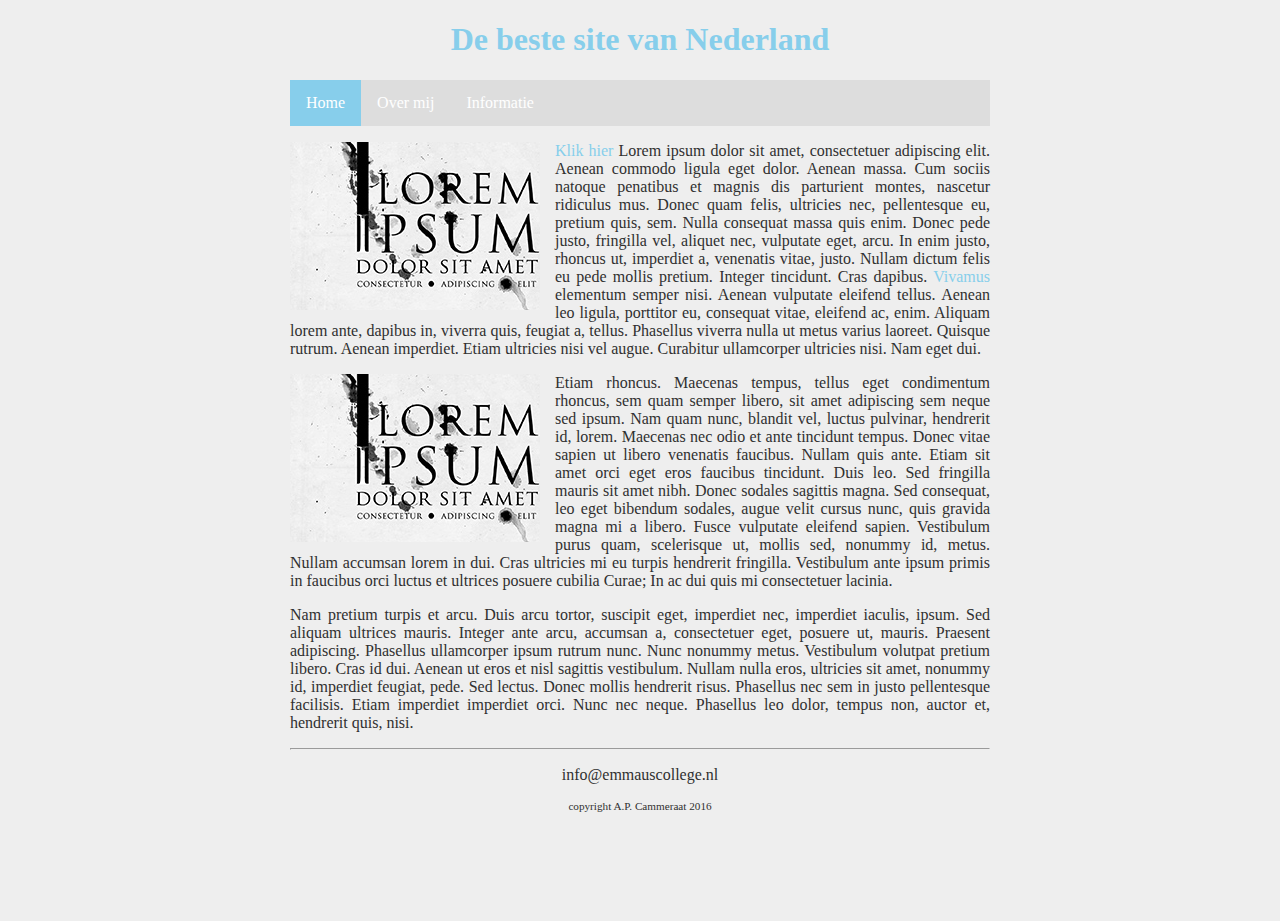
==== index.html @ 2aca532b "Initial commit" ====
<!DOCTYPE html>

<html>

    <head>
        <link rel="stylesheet" href="style.css">
        <title>Dit is een eenvoudige website</title>
    </head>
    
    <body>
        <main>
            <header>
                <h1 id="hoofdtitel" class="belangrijk">De beste site van Nederland</h1>
            </header>
            
            <nav>
                <ul>
                    <li><a class="active" href="index.html">Home</a></li>
                    <li><a href="overmij.html">Over mij</a></li>
                    <li><a href="info.html">Informatie</a></li>
                </ul>
            </nav>
            
            <article>
                <p><img class="zweefLinks" src="afbeeldingen/loremipsum.jpg">
                <a href="http://nu.nl">Klik hier</a> Lorem ipsum dolor sit amet, consectetuer adipiscing elit. Aenean commodo ligula eget dolor. Aenean massa. Cum sociis natoque penatibus et magnis dis parturient montes, nascetur ridiculus mus. Donec quam felis, ultricies nec, pellentesque eu, pretium quis, sem. Nulla consequat massa quis enim. Donec pede justo, fringilla vel, aliquet nec, vulputate eget, arcu. In enim justo, rhoncus ut, imperdiet a, venenatis vitae, justo. Nullam dictum felis eu pede mollis pretium. Integer tincidunt. Cras dapibus. <a href="http://www.encyclo.nl/begrip/dum%20vivimus%20vivamus">Vivamus</a> elementum semper nisi. Aenean vulputate eleifend tellus. Aenean leo ligula, porttitor eu, consequat vitae, eleifend ac, enim. Aliquam lorem ante, dapibus in, viverra quis, feugiat a, tellus. Phasellus viverra nulla ut metus varius laoreet. Quisque rutrum. Aenean imperdiet. Etiam ultricies nisi vel augue. Curabitur ullamcorper ultricies nisi. Nam eget dui.</p>
                <p><img class="zweefLinks" src="afbeeldingen/loremipsum.jpg">Etiam rhoncus. Maecenas tempus, tellus eget condimentum rhoncus, sem quam semper libero, sit amet adipiscing sem neque sed ipsum. Nam quam nunc, blandit vel, luctus pulvinar, hendrerit id, lorem. Maecenas nec odio et ante tincidunt tempus. Donec vitae sapien ut libero venenatis faucibus. Nullam quis ante. Etiam sit amet orci eget eros faucibus tincidunt. Duis leo. Sed fringilla mauris sit amet nibh. Donec sodales sagittis magna. Sed consequat, leo eget bibendum sodales, augue velit cursus nunc, quis gravida magna mi a libero. Fusce vulputate eleifend sapien. Vestibulum purus quam, scelerisque ut, mollis sed, nonummy id, metus. Nullam accumsan lorem in dui. Cras ultricies mi eu turpis hendrerit fringilla. Vestibulum ante ipsum primis in faucibus orci luctus et ultrices posuere cubilia Curae; In ac dui quis mi consectetuer lacinia.</p>
                <p>Nam pretium turpis et arcu. Duis arcu tortor, suscipit eget, imperdiet nec, imperdiet iaculis, ipsum. Sed aliquam ultrices mauris. Integer ante arcu, accumsan a, consectetuer eget, posuere ut, mauris. Praesent adipiscing. Phasellus ullamcorper ipsum rutrum nunc. Nunc nonummy metus. Vestibulum volutpat pretium libero. Cras id dui. Aenean ut eros et nisl sagittis vestibulum. Nullam nulla eros, ultricies sit amet, nonummy id, imperdiet feugiat, pede. Sed lectus. Donec mollis hendrerit risus. Phasellus nec sem in justo pellentesque facilisis. Etiam imperdiet imperdiet orci. Nunc nec neque. Phasellus leo dolor, tempus non, auctor et, hendrerit quis, nisi.</p>
            </article>
        
            <footer>
                <hr/>
                <p>info@emmauscollege.nl</p>
                <p class="smalltext">copyright A.P. Cammeraat 2016</p>
            </footer>
        
        </main>
    
    </body>

</html>
---- style.css ----
/* Basislayout */

html, body {
    height: 100%;
    padding: 0;
    background-color: #EEEEEE;  
    
    color: #303030;
    font: Verdana, Arial, Sans-Serif;
}


main {
    margin: 0 auto;
    width: 700px;
    position: relative;
}


article {
    text-align: justify;
}


header {
    color: skyblue;
    text-align: center;
}


footer {
    text-align: center;
    padding-bottom: 10px;
}


/* specifieke stijlen */

img.zweefLinks {
    float: left;
    margin-right: 15px;
}

.smalltext {
    font-size: 0.7em;
}

a {
    color: skyblue;
    text-decoration: none;
}

a:hover {
    text-decoration: underline;
}


/* navigatiebalk */
nav ul {
    list-style-type: none;
    margin: auto;
    padding: 0;
    background-color: #dddddd;
    overflow: hidden;
}

nav ul li {
    float: left;
}

nav li a {
    display: block;
    color: white;
    text-align: center;
    padding: 14px 16px;
    text-decoration: none;
}

nav li a:hover {
    background-color: #aaaaaa;
}

nav li a.active {
    background-color: skyblue;
}
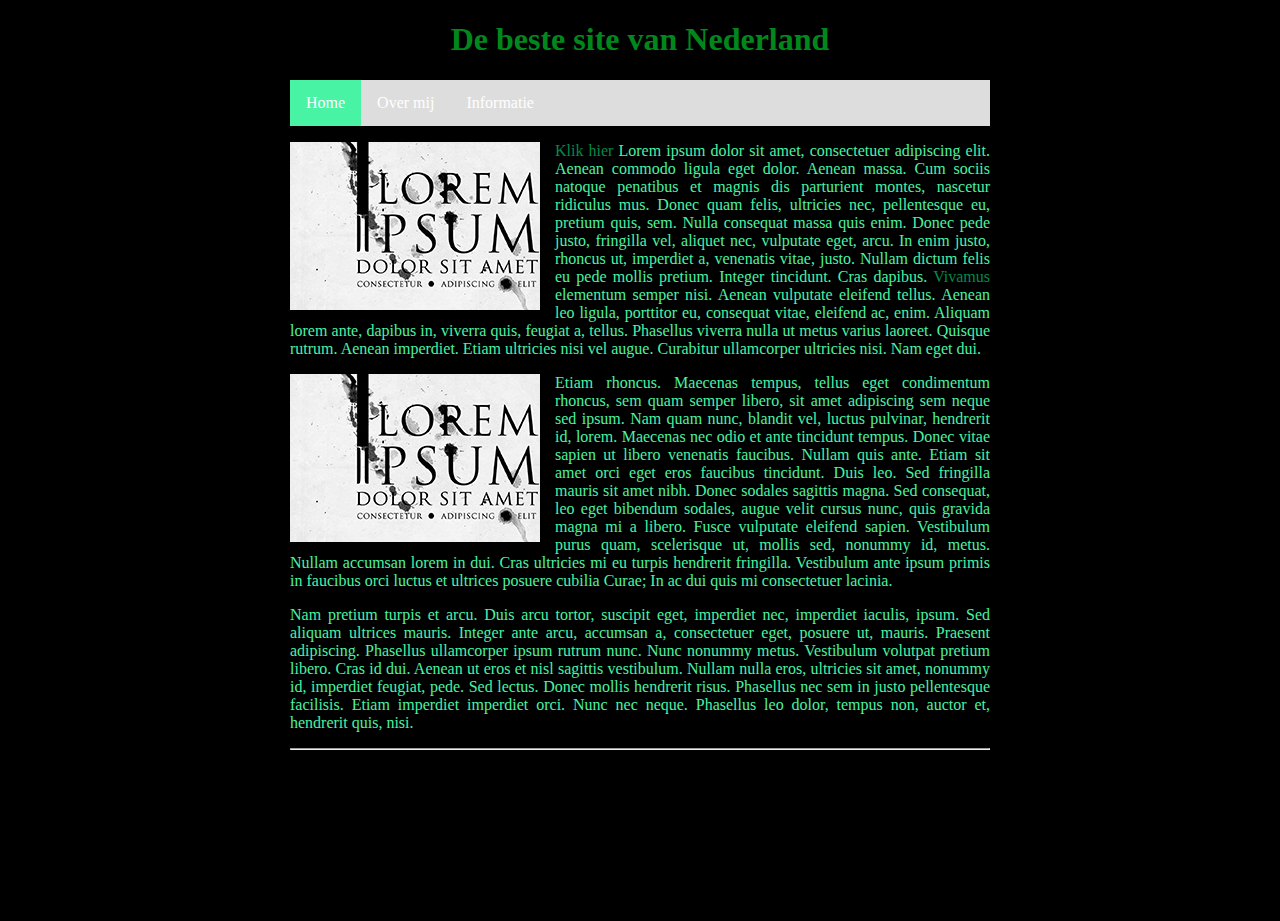
==== commit 06f4a959: "kleurtjes" ====
--- a/index.html
+++ b/index.html
@@ -4,7 +4,7 @@
 
     <head>
         <link rel="stylesheet" href="style.css">
-        <title>Dit is een eenvoudige website</title>
+        <title>Auto's</title>
     </head>
     
     <body>
--- a/style.css
+++ b/style.css
@@ -3,9 +3,9 @@
 html, body {
     height: 100%;
     padding: 0;
-    background-color: #EEEEEE;  
+    background-color: rgb(0,0,0);  
     
-    color: #303030;
+    color: rgb(black);
     font: Verdana, Arial, Sans-Serif;
 }
 
@@ -19,11 +19,12 @@
 
 article {
     text-align: justify;
+    color: rgb(72, 243, 163)
 }
 
 
 header {
-    color: skyblue;
+    color: rgb(0, 136, 29);
     text-align: center;
 }
 
@@ -46,7 +47,7 @@
 }
 
 a {
-    color: skyblue;
+    color: rgb(0, 139, 74);
     text-decoration: none;
 }
 
@@ -77,11 +78,11 @@
 }
 
 nav li a:hover {
-    background-color: #aaaaaa;
+    background-color: rgb(0,0,0);
 }
 
 nav li a.active {
-    background-color: skyblue;
+    background-color: rgb(72, 243, 163);
 }
 
 
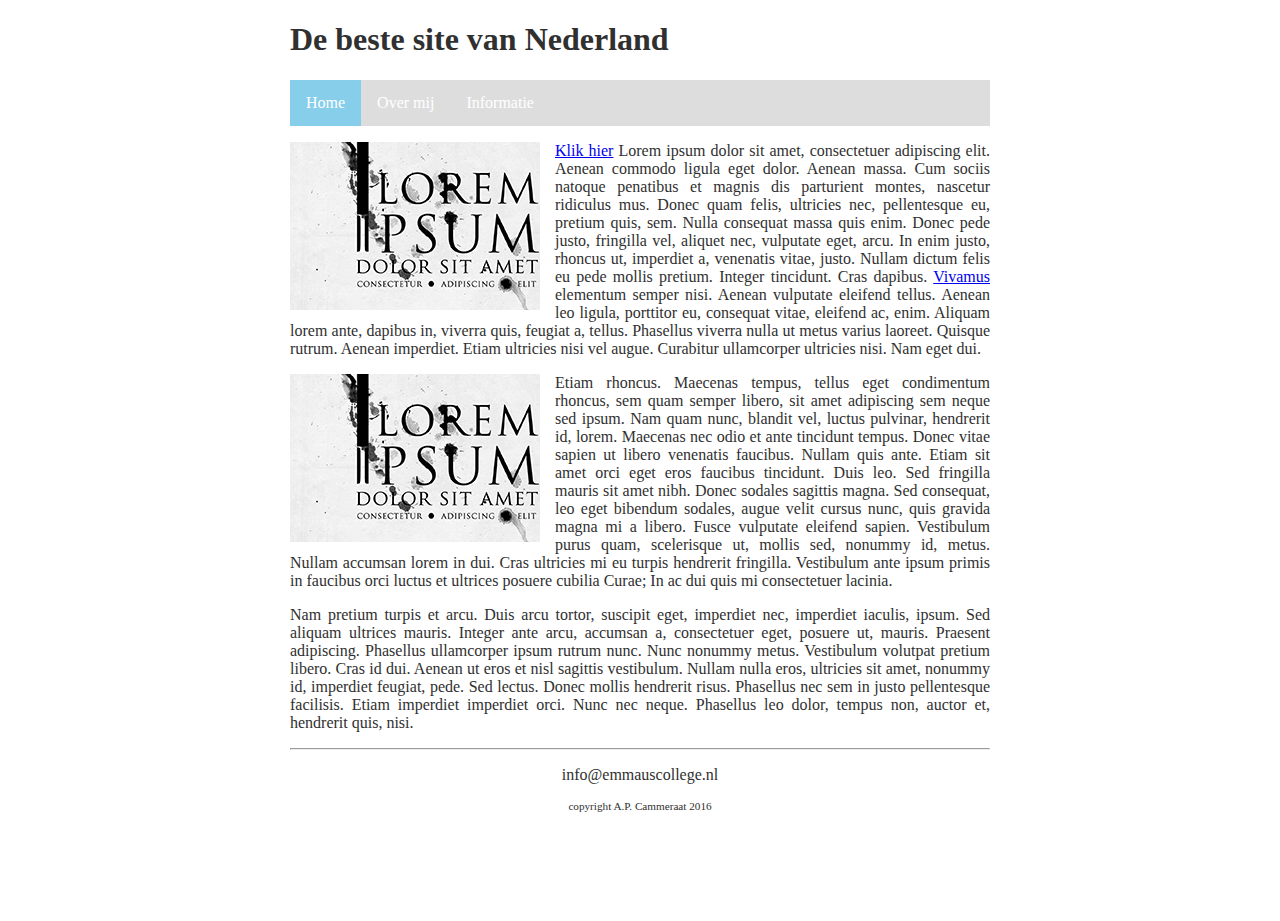
==== commit 6c1db989: "pushen lukt nu" ====
--- a/index.html
+++ b/index.html
@@ -4,7 +4,7 @@
 
     <head>
         <link rel="stylesheet" href="style.css">
-        <title>Auto's</title>
+        <title>Dit is een eenvoudige website</title>
     </head>
     
     <body>
--- a/style.css
+++ b/style.css
@@ -3,9 +3,15 @@
 html, body {
     height: 100%;
     padding: 0;
-    background-color: rgb(0,0,0);  
+<<<<<<< HEAD
+    background-color: rgb(0, 0, 0);  
     
     color: rgb(black);
+=======
+    background-color: #EEEEEE;  
+    
+    color: #303030;
+>>>>>>> ed75429a3bb6e36fc42049a4e80104fd98041217
     font: Verdana, Arial, Sans-Serif;
 }
 
@@ -19,12 +25,21 @@
 
 article {
     text-align: justify;
+<<<<<<< HEAD
     color: rgb(72, 243, 163)
+    
+    
+=======
+>>>>>>> ed75429a3bb6e36fc42049a4e80104fd98041217
 }
 
 
 header {
-    color: rgb(0, 136, 29);
+<<<<<<< HEAD
+    color: rgb(119, 167, 43);
+=======
+    color: skyblue;
+>>>>>>> ed75429a3bb6e36fc42049a4e80104fd98041217
     text-align: center;
 }
 
@@ -40,6 +55,25 @@
 img.zweefLinks {
     float: left;
     margin-right: 15px;
+<<<<<<< HEAD
+    border: solid 3px red; 
+    width: 250px;
+    
+}
+img.zweefRechts {
+    float: right;
+    margin-left: 15px;
+    border: solid 3px red;
+    width: 250px;
+}
+img.dodge-rechts {
+    float: right;
+    margin-left: 15px;
+    border: solid 3px red;
+    width: 250px;
+
+=======
+>>>>>>> ed75429a3bb6e36fc42049a4e80104fd98041217
 }
 
 .smalltext {
@@ -47,7 +81,11 @@
 }
 
 a {
+<<<<<<< HEAD
     color: rgb(0, 139, 74);
+=======
+    color: skyblue;
+>>>>>>> ed75429a3bb6e36fc42049a4e80104fd98041217
     text-decoration: none;
 }
 
@@ -78,11 +116,19 @@
 }
 
 nav li a:hover {
+<<<<<<< HEAD
     background-color: rgb(0,0,0);
 }
 
 nav li a.active {
     background-color: rgb(72, 243, 163);
+=======
+    background-color: #aaaaaa;
+}
+
+nav li a.active {
+    background-color: skyblue;
+>>>>>>> ed75429a3bb6e36fc42049a4e80104fd98041217
 }
 
 
